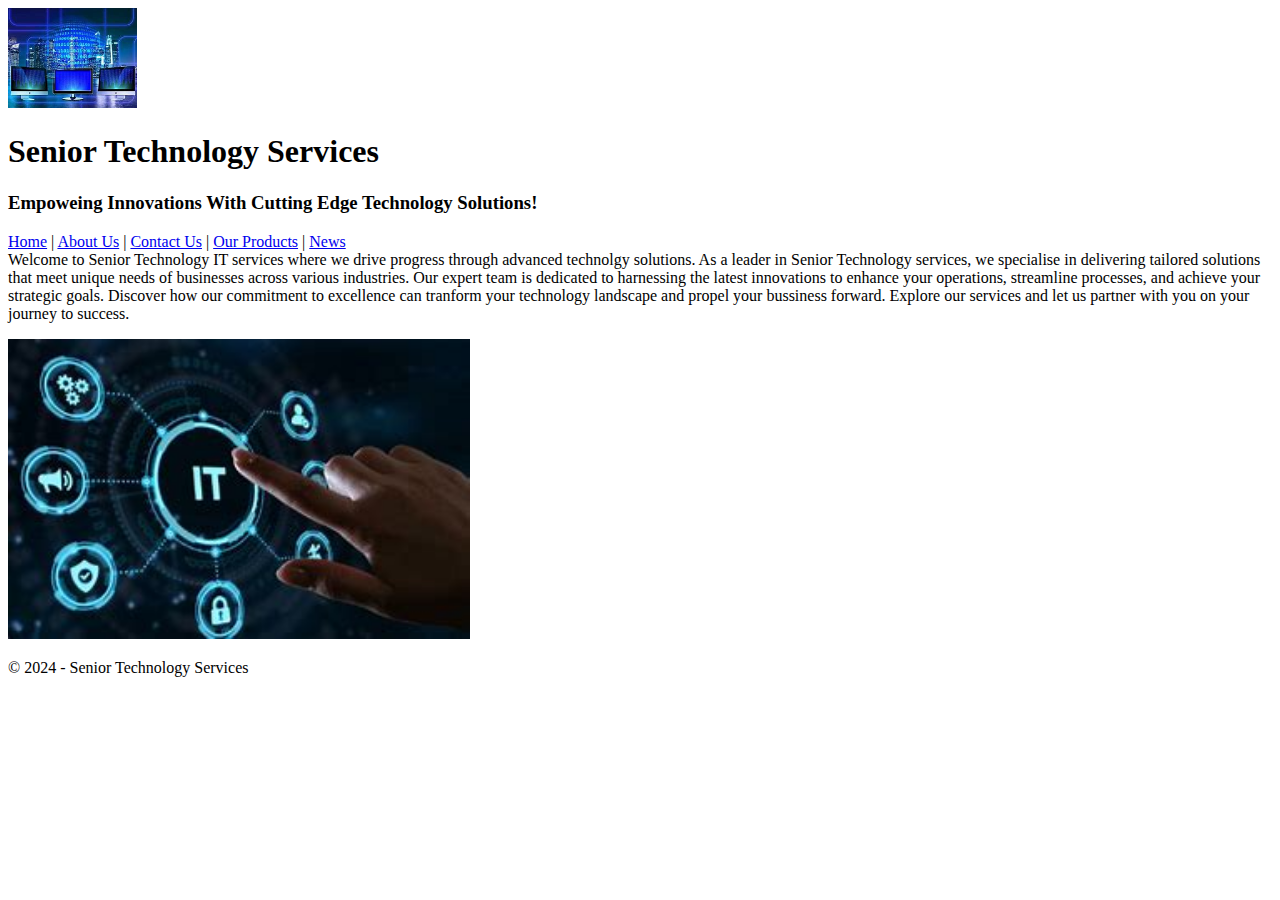
==== index.html @ 88f74530 "feature signup working" ====
<!DOCTYPE html>
<html lang="en">
<head>
    <meta charset="UTF-8">
    <meta name="viewport" content="width=device-width, initial-scale=1.0">
    <title>Senior Technology Services</title>
</head>
<body>
    <div class="header">
        <img src="_images/Senior tech.jpg" alt="Logo" height="100px"/>
    </div>
    <div class="subheading">
        <h1>Senior Technology Services</h1>
        <h3>Empoweing Innovations With Cutting Edge Technology Solutions!</h3>
    </div>
    <div class="menu">
        <a href="index.html">Home</a> | <a href="about.html">About Us</a> | <a href="contact.html">Contact Us</a> | <a href="product.html">Our Products</a> | <a href="news.html">News</a>
    </div>
</div>
<div class="main"
    <p>Welcome to Senior Technology IT services where we drive progress through advanced technolgy solutions. As a leader in Senior Technology services, we specialise in delivering tailored solutions that meet unique needs of businesses across various industries. Our expert team is dedicated to harnessing the latest innovations to enhance your operations, streamline processes, and achieve your strategic goals. Discover how our commitment to excellence can tranform your technology landscape and propel your bussiness forward. Explore our services and let us partner with you on your journey to success.</p>
    <img src="_images/cover.jpg" height="300px">
</div>
<div class="footer">
    <p>&copy; 2024 - Senior Technology Services</p>
</div>
</body>
</html>
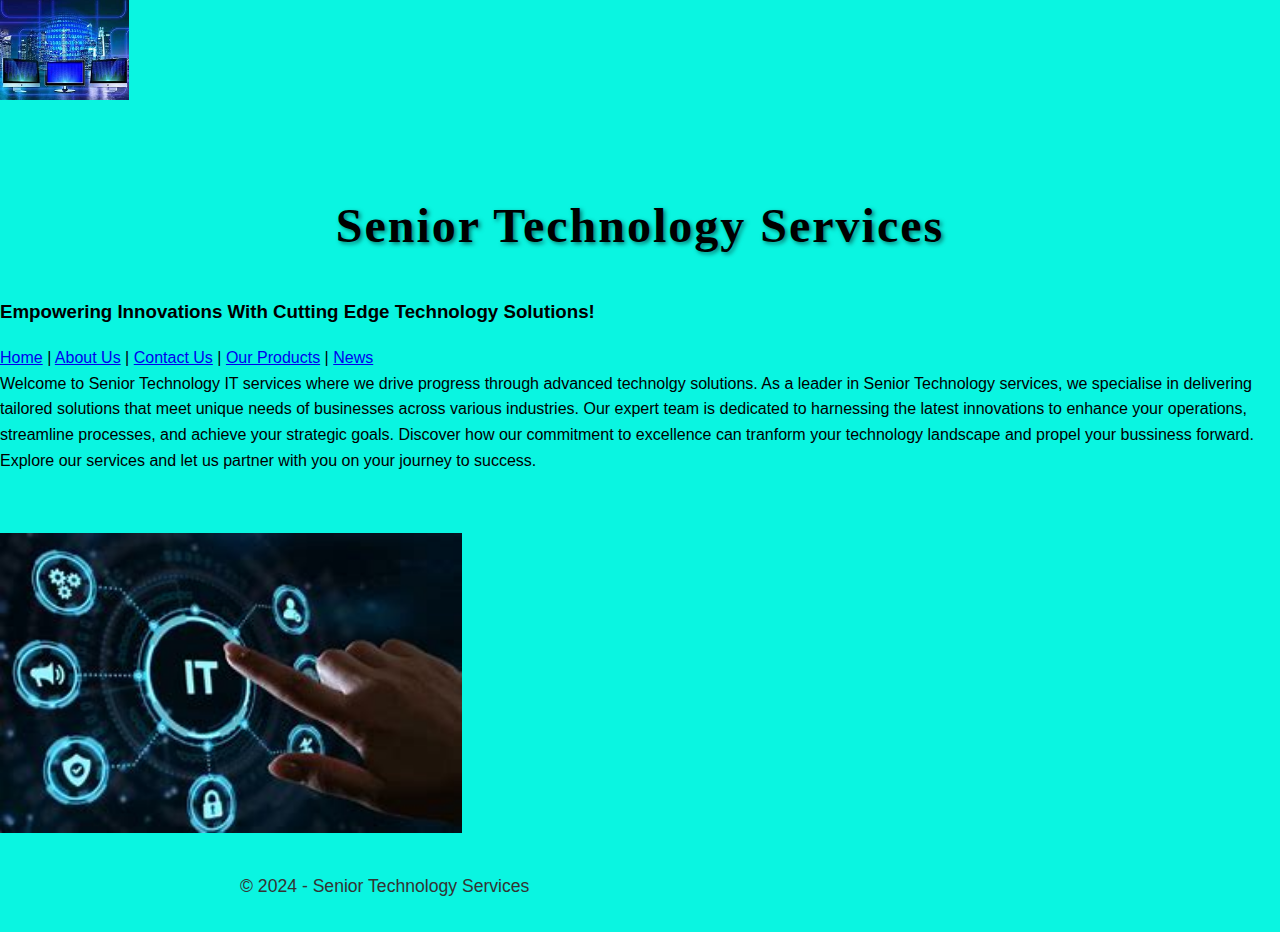
==== commit 99897597: "https://github.com/fezokuhlecele/Fezzokuhle-Cele-Wede5020-POE-PART-2" ====
--- a/index.html
+++ b/index.html
@@ -1,28 +1,37 @@
 <!DOCTYPE html>
 <html lang="en">
+
 <head>
     <meta charset="UTF-8">
     <meta name="viewport" content="width=device-width, initial-scale=1.0">
     <title>Senior Technology Services</title>
+    <link rel="stylesheet" href="styles.css">
 </head>
+
 <body>
     <div class="header">
-        <img src="_images/Senior tech.jpg" alt="Logo" height="100px"/>
+        <img src="_images/Senior tech.jpg" alt="Logo" height="100px" />
     </div>
     <div class="subheading">
         <h1>Senior Technology Services</h1>
-        <h3>Empoweing Innovations With Cutting Edge Technology Solutions!</h3>
+        <h3>Empowering Innovations With Cutting Edge Technology Solutions!</h3>
     </div>
     <div class="menu">
-        <a href="index.html">Home</a> | <a href="about.html">About Us</a> | <a href="contact.html">Contact Us</a> | <a href="product.html">Our Products</a> | <a href="news.html">News</a>
+        <a href="index.html">Home</a> | <a href="about.html">About Us</a> | <a href="contact.html">Contact Us</a> | <a
+            href="product.html">Our Products</a> | <a href="news.html">News</a>
     </div>
-</div>
-<div class="main"
-    <p>Welcome to Senior Technology IT services where we drive progress through advanced technolgy solutions. As a leader in Senior Technology services, we specialise in delivering tailored solutions that meet unique needs of businesses across various industries. Our expert team is dedicated to harnessing the latest innovations to enhance your operations, streamline processes, and achieve your strategic goals. Discover how our commitment to excellence can tranform your technology landscape and propel your bussiness forward. Explore our services and let us partner with you on your journey to success.</p>
-    <img src="_images/cover.jpg" height="300px">
-</div>
-<div class="footer">
-    <p>&copy; 2024 - Senior Technology Services</p>
-</div>
+    </div>
+    <div class="main" <p>Welcome to Senior Technology IT services where we drive progress through advanced technolgy
+        solutions. As a leader in Senior Technology services, we specialise in delivering tailored solutions that meet
+        unique needs of businesses across various industries. Our expert team is dedicated to harnessing the latest
+        innovations to enhance your operations, streamline processes, and achieve your strategic goals. Discover how our
+        commitment to excellence can tranform your technology landscape and propel your bussiness forward. Explore our
+        services and let us partner with you on your journey to success.</p>
+        <img src="_images/cover.jpg" height="300px">
+    </div>
+    <div class="footer">
+        <p>&copy; 2024 - Senior Technology Services</p>
+    </div>
 </body>
+
 </html>--- a/styles.css
+++ b/styles.css
@@ -0,0 +1,75 @@
+body {
+    background-color: rgb(10, 245, 225);
+    font-family: 'Lucida Sans', 'Lucida Sans Regular', 'Lucida Grande', 'Segoe UI', Tahoma, Geneva, Verdana, sans-serif;
+    margin: 0;
+    padding: 0;
+    line-height: 1.6;
+}
+
+/* Header Styling */
+h1 {
+    color: black;
+    text-align: center;
+    font-family: 'Lucida Handwriting', cursive;
+    margin-top: 80px;
+    letter-spacing: 2px;
+    text-shadow: 2px 2px 4px rgba(0, 0, 0, 0.5);
+    font-size: 3em;
+}
+
+/* Paragraph Styling */
+p {
+    font-family: inherit;
+    color: #333;
+    margin: 20px auto;
+    padding: 10px;
+    max-width: 800px;
+    line-height: 1.8;
+    font-size: 1.1em;
+    text-align: justify;
+}
+
+/* Navigation Menu Styling */
+ul {
+    list-style: none;
+    margin: 0;
+    padding: 0;
+    overflow: hidden;
+    background-color: rgba(34, 0, 228, 0.993);
+    position: fixed;
+    top: 0;
+    width: 100%;
+    box-shadow: 0 4px 8px rgba(0, 0, 0, 0.2);
+    z-index: 9999;
+}
+
+li {
+    float: left;
+}
+
+li a {
+    display: block;
+    color: #fff;
+    text-align: center;
+    padding: 14px 20px;
+    text-decoration: none;
+    font-size: 1.2em;
+    transition: background-color 0.3s ease-in-out, color 0.3s ease-in-out;
+}
+
+li a:hover {
+    background-color: #000;
+    color: #FFD700;
+}
+
+/* Mobile Responsiveness */
+@media (max-width: 768px) {
+    li {
+        float: none;
+        text-align: center;
+    }
+    
+    li a {
+        padding: 12px 16px;
+    }
+}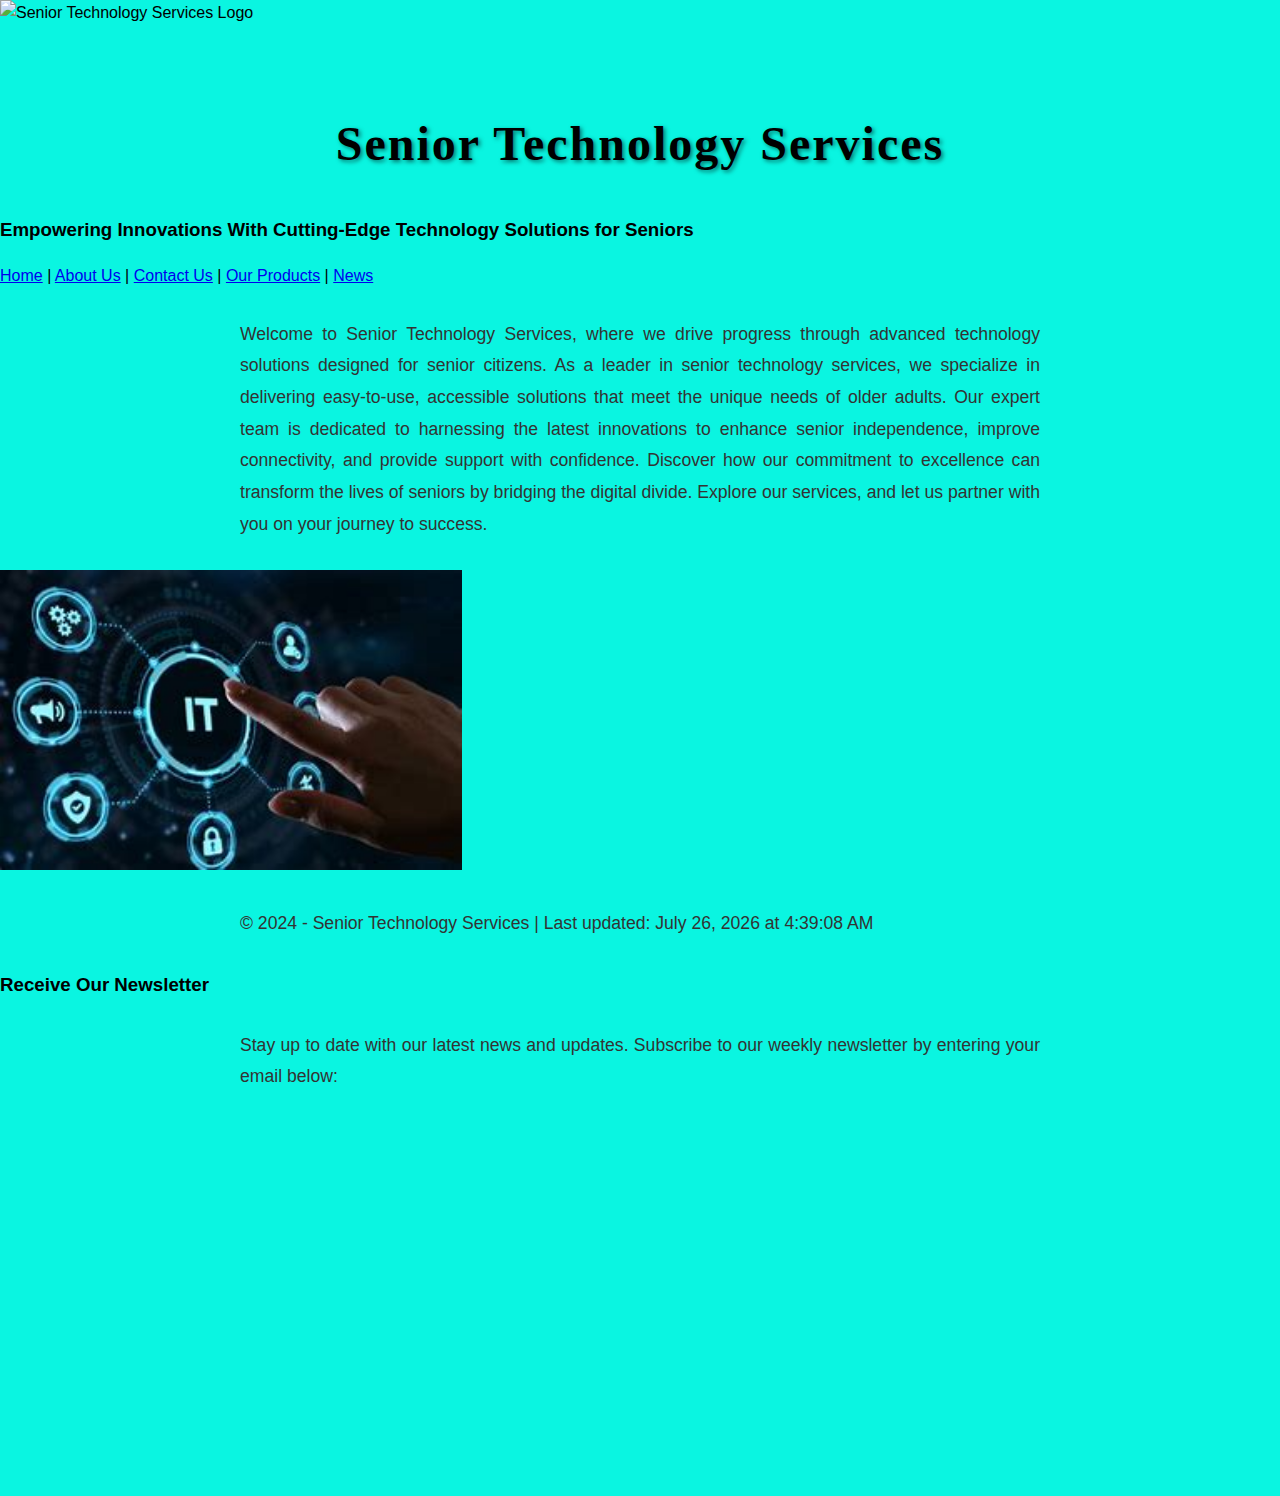
==== commit bc8b4d41: "FIRST commit" ====
--- a/index.html
+++ b/index.html
@@ -4,34 +4,69 @@
 <head>
     <meta charset="UTF-8">
     <meta name="viewport" content="width=device-width, initial-scale=1.0">
-    <title>Senior Technology Services</title>
+    <meta name="description" content="Senior Technology Services provides cutting-edge technology solutions tailored for senior citizens. We empower seniors with easy-to-use technology, enabling them to stay connected and independent.">
+    <meta name="keywords" content="Senior Technology Services, technology for seniors, senior digital literacy, tech support for seniors, senior independence, empowering seniors with technology">
+    <meta name="author" content="Senior Technology Services">
+    <title>Senior Technology Services - Empowering Seniors Through Technology</title>
     <link rel="stylesheet" href="styles.css">
 </head>
 
 <body>
-    <div class="header">
-        <img src="_images/Senior tech.jpg" alt="Logo" height="100px" />
-    </div>
-    <div class="subheading">
+    <!-- Header Section with Logo and Alt Text for Accessibility -->
+    <header class="header">
+        <img src="_images/Senior-tech.jpg" alt="Senior Technology Services Logo" height="100px" />
+    </header>
+    
+    <!-- Main Heading and Subheading with Keywords -->
+    <section class="subheading">
         <h1>Senior Technology Services</h1>
-        <h3>Empowering Innovations With Cutting Edge Technology Solutions!</h3>
-    </div>
-    <div class="menu">
-        <a href="index.html">Home</a> | <a href="about.html">About Us</a> | <a href="contact.html">Contact Us</a> | <a
-            href="product.html">Our Products</a> | <a href="news.html">News</a>
-    </div>
-    </div>
-    <div class="main" <p>Welcome to Senior Technology IT services where we drive progress through advanced technolgy
-        solutions. As a leader in Senior Technology services, we specialise in delivering tailored solutions that meet
-        unique needs of businesses across various industries. Our expert team is dedicated to harnessing the latest
-        innovations to enhance your operations, streamline processes, and achieve your strategic goals. Discover how our
-        commitment to excellence can tranform your technology landscape and propel your bussiness forward. Explore our
-        services and let us partner with you on your journey to success.</p>
-        <img src="_images/cover.jpg" height="300px">
-    </div>
-    <div class="footer">
-        <p>&copy; 2024 - Senior Technology Services</p>
-    </div>
+        <h3>Empowering Innovations With Cutting-Edge Technology Solutions for Seniors</h3>
+    </section>
+    
+    <!-- Navigation Menu with Descriptive Links -->
+    <nav class="menu">
+        <a href="index.html">Home</a> | 
+        <a href="about.html">About Us</a> | 
+        <a href="contact.html">Contact Us</a> | 
+        <a href="product.html">Our Products</a> | 
+        <a href="news.html">News</a>
+    </nav>
+
+    <!-- Main Content Section with Relevant Keywords and Image Alt Text -->
+    <main class="main">
+        <p>Welcome to Senior Technology Services, where we drive progress through advanced technology solutions designed for senior citizens. As a leader in senior technology services, we specialize in delivering easy-to-use, accessible solutions that meet the unique needs of older adults. Our expert team is dedicated to harnessing the latest innovations to enhance senior independence, improve connectivity, and provide support with confidence. Discover how our commitment to excellence can transform the lives of seniors by bridging the digital divide. Explore our services, and let us partner with you on your journey to success.</p>
+        <img src="_images/cover.jpg" alt="Senior using technology for independence" height="300px">
+    </main>
+
+    <!-- Footer with Timestamp Script and Newsletter Section -->
+    <footer class="footer">
+        <p>&copy; 2024 - Senior Technology Services | <span id="timestamp"></span></p>
+        
+        <!-- Newsletter Subscription Section -->
+        <section class="newsletter">
+            <h3>Receive Our Newsletter</h3>
+            <p>Stay up to date with our latest news and updates. Subscribe to our weekly newsletter by entering your email below:</p>
+            
+            <!-- Embed Provided Google Form for Newsletter Subscription -->
+            <iframe src="https://docs.google.com/forms/d/e/1FAIpQLSdgG_d1P1SBSckAFa5l-BZagWLv2-5QlFz5UisrjSozO8mzKQ/viewform?embedded=true" 
+                width="640" height="366" frameborder="0" marginheight="0" marginwidth="0">Loading…</iframe>
+        </section>
+    </footer>
+
+    <!-- JavaScript to add Timestamp in Footer -->
+    <script>
+        const timestampElement = document.getElementById("timestamp");
+        const currentDate = new Date();
+        const formattedDate = currentDate.toLocaleString("en-US", {
+            year: "numeric",
+            month: "long",
+            day: "numeric",
+            hour: "numeric",
+            minute: "numeric",
+            second: "numeric"
+        });
+        timestampElement.textContent = `Last updated: ${formattedDate}`;
+    </script>
 </body>
 
-</html>+</html>
